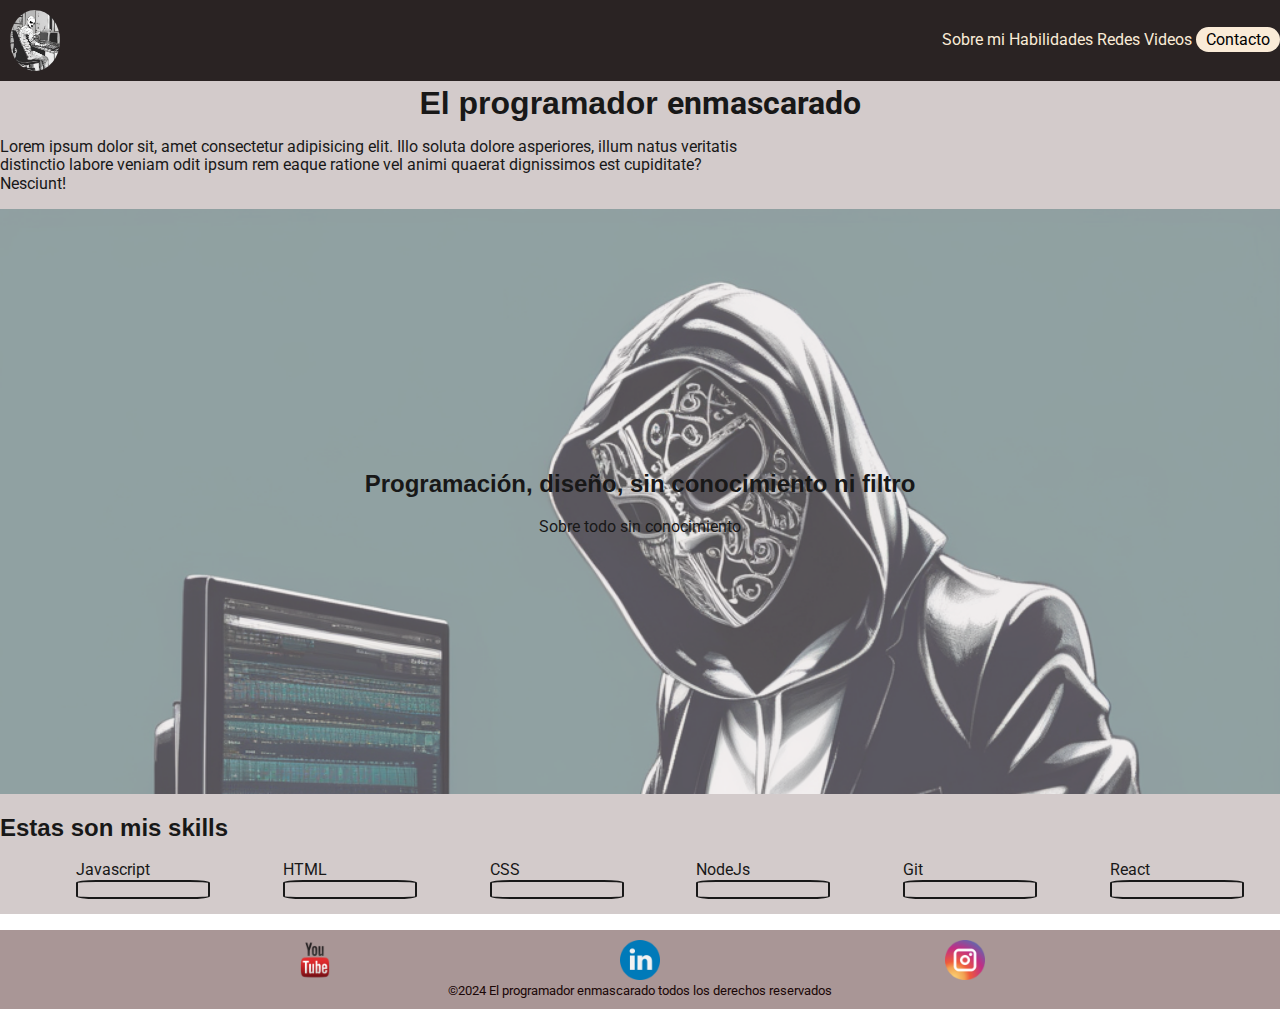
==== index.html @ 4ec85c8e "empezamos un poco con el responsive" ====
<!DOCTYPE html>
<html lang="en">
<head>
    <meta charset="UTF-8">
    <meta name="viewport" content="width=device-width, initial-scale=1.0">
     
     <meta charset="utf-8"> <!--codificacion-->

     <meta name="viewport" content="width=device.width"> <!--adaptabilidadd de la pagina-->
     <meta name="robots" content="index,follow"><!--para tema google-->
     <meta name="theme-color" content="#09f"> <!--color barra de algunos navegadores-->
     <link rel="icon" type="image/png" href="./images/programadormasked.png"> <!--icono de la pestaña-->
     <!--Importante para el seo-->
     <meta name="description" content="Portfolio Saul dandolo todo en los últimos años">
     <!--Importante para el seo las etiquetas de open graph-->
     <meta property="og:title" content="Portfolio de Saul">
     <meta property="og:description" content="Web de pruebas">
     <meta property="og:image" content="/images/programadormasked">
     <meta property="og:image:alt" content="Descripcion de la imagen">
     <!--traduccion de la pagina por ejemplo le dices a google que esa es la tradccion-->
     <link rel="alternate" href="https://blablabla/en" hreflang="en-GB">
     <link rel="canonical" href="https://sin3wspoejemplo"> <!--para no tratarlo como contenido duplicado-->
    <title>Practica de HTML/CSS para KeepCoding</title>
    <!--Fuentes-->
    <link rel="preconnect" href="https://fonts.googleapis.com">
    <link rel="preconnect" href="https://fonts.gstatic.com" crossorigin>
    <link href="https://fonts.googleapis.com/css2?family=Roboto&display=swap" rel="stylesheet">
    <link rel="stylesheet" href="./style/normalize.css">
    <link rel="stylesheet" href="./style/common.css">
    <link rel="stylesheet" href="./style/footer.css">
    <link rel="stylesheet" href="./style/navbar.css">
    <link rel="stylesheet" href="./style/main.css">
    <link rel="stylesheet" href="./style/listSkills.css">
    <link rel="stylesheet" href="./style/banner.css">
    <link rel="stylesheet" href="./style/videos.css">
    <link rel="stylesheet" href="./style/form.css">



</head>
<body>  
   
    <header class= "header">
        <img src="images/programadormasked.png" alt="">
       
        <nav class= "navbar">
                <a class="navbar-link" href="#sobremi">Sobre mi </a> 
                <a class="navbar-link" href="#skills">Habilidades </a>
                <a class="navbar-link" href="#redes">Redes </a>
                <a href="video_page.html">Videos </a>
                <label id="show-label" for="show-form">Contacto</label>
                <input type="checkbox" id="show-form">
    <div id="form-container">
            <form>
            <label for="nombre">Nombre:</label>
            <input type="text" 
                id="nombre" 
                name="nombre" 
                required>
            <label for="apellidos">Apellidos:</label>
            <input type="text" 
                id="apellidos" 
                name="apellidos" 
                required>
                <label class="form__label" for="phone">Introduce el teléfono:</label>
                <input
                  class="form__input"
                  type="tel"
                  id="phone"
                  name="phone"
                  required
                  placeholder="111-123-4567"
                  pattern="[0-9]{3}-[0-9]{3}-[0-9]{4}"
                  value="123-123-1234"
                  title="Format 111-123-4567">
            <label for="email">Email:</label>
            <input type="email" 
                id="email" 
                name="email" 
                required>
                <fieldset class="form__radio">
                    <legend>¿Como nos conociste?</legend>
                    <div class="form__element__radio__list">
                      <label for="universidad">Universidad</label>
                      <input type="radio" id="universidad" name="favCategory" value="universidad" checked>
                      <label for="Kc">Keepcoding kick-off</label>
                      <input type="radio" id="Kc" name="favCategory" value="Kc">
                      <label for="colegio">Colegio</label>
                      <input type="radio" id="colegio" name="favCategory" value="colegio">
                      <label for="github">Github</label>
                      <input type="radio" id="github" name="favCategory" value="github">
                    </div>
                  </fieldset>
            
            
            <label for="form-newsletter">¿Quieres suscribirte a nuestra newsletter?</label>
            <input type="checkbox" 
            name="subscripcion" 
            id="form-subscripcion" />        
            
            
            <label for="bio">Sobre ti:</label>
            <textarea
              name="bio"
              id="form-bio"
              cols="30"
              rows="10"
              placeholder="Cuéntame algo, no se lo diré a nadie"
            ></textarea>
            <input type="submit" value="Enviar">

              </div>     
            
            </form>
      </div>
    </header> 
        
    <main>
        
    <div class="background">
        
        <h1 class="logo" id="sobremi">El programador <span class="masked">enmascarado</span></h1>
        <p>Lorem ipsum dolor sit, amet consectetur adipisicing elit. Illo soluta dolore asperiores, illum natus veritatis distinctio labore veniam odit ipsum rem eaque ratione vel animi quaerat dignissimos est cupiditate? Nesciunt!</p>
        <div class="banner">
            <div class="banner__image"></div>
            <div class="banner__text">
                <h2>Programación, diseño, sin conocimiento ni filtro</h2>
                <p>Sobre todo sin conocimiento</p>
            </div>
            
        </div>
        
        <h2 id="skills">Estas son mis skills</h2>
        <ul class="list-skills">
            <li>Javascript
                <div class="container-progress-bar">
                    <div class="progress-bar1"></div>
                </div>
            </li>
            <li>HTML
                <div class="container-progress-bar">
                    <div class="progress-bar2"></div>
                </div>
            </li>
            
            <li>CSS
                <div class="container-progress-bar">
                    <div class="progress-bar3"></div>
                </div>
            </li>
            <li>NodeJs
                <div class="container-progress-bar">
                    <div class="progress-bar4"></div>
                </div>
            </li>
            <li>Git
                <div class="container-progress-bar">
                    <div class="progress-bar5"></div>
                </div>
            </li>
            <li>React
                <div class="container-progress-bar">
                    <div class="progress-bar6"></div>
                </div>
            </li>
        </ul>
        
        
    </div>
    <footer class="footer">
        <div class="footer__content" id="redes">
            <a href="https://www.youtube.com/" target="_blank" ><img src="./images/youtube_icon.png" alt=""></a>
            <a href="https://www.linkedin.com/feed/" target="_blank" ><img src="./images/linkedin_icon.png" alt=""></a>
            <a href="https://www.instagram.com/" target="_blank" ><img src="./images/instagram_icon.png" alt=""></a>
        </div>
        <div class="footer_text">©2024 El programador enmascarado todos los derechos reservados</div>
    </footer> 
    </main>
       
    
    
    
</body>
</html>
---- style/common.css ----
*{
    font-family: 'Roboto',Arial, Helvetica, sans-serif;
}

h1, h2, h3, h4, h5, h6{
    font-family: 'Franklin Gothic Medium', 'Arial Narrow', Arial, sans-serif;
    font-weight: 700;
}
:root{
    --bg-color:rgb(207, 198, 198);
}
---- style/footer.css ----
.footer{    
   position: relative;
   display: block;
   background-color: rgb(169, 150, 150);
   padding: 10px;
   bottom:0px;
}
.footer__content{
    display:flex;
    flex-direction: row;
    align-items: center;
    justify-content: space-evenly;
}

.footer__content img{
    max-width: 40px;
    max-height: 40px;
    position: relative;
}

.footer__content img:hover{
    transform: scale(1.25);
}

.footer_text{       
    text-align: center;
    color:rgb(26, 6, 6);
    font-size: 80%;
}
---- style/navbar.css ----
header{
    display:flex;
    justify-content: flex-end;
    align-items: center;
    column-gap: 15px;
    background-color: rgb(42, 35, 35);
    padding: 0px;
    margin: 0px;
    position: fixed;
    width: 100%;
    z-index:100;
    
}

.header img{
    max-width: 50px;
    max-width: 50px;
    border-radius: 100%;
    padding:10px;
    margin-right: auto;
}

.header img:hover{
    opacity: 0.8;
}

.header a{
    color:antiquewhite;
    text-decoration: none;
}

.header a:hover{
    color:yellow;
    transform: scale(1.1);
    font-size: 1.1rem;
}
.navbar-link{
    display: none;
}

@media(width>768px){
    .navbar-link{
        display: inline;
    }
}
---- style/main.css ----
.background{  
    background-color: var(--bg-color);
    margin:0px;
    padding: 0px;
    opacity: 0.9;
}
body{
    margin:0;
    padding:0;
    position: static;
}
h1{
    margin-top: 0;
    margin-bottom: 0;
    padding-top:  5px;
    text-align: center;
}
main{    
    display: inline-block;
    top: 80px;
    position: relative;
    width: 100%;
}

p{
    max-width: 768px;
}
---- style/listSkills.css ----
.list-skills{
    list-style: none;
    display:flex;
    flex-direction: row;
    flex-wrap: wrap;
    justify-content: space-around;
    padding-bottom: 15px;
    position: relative;    
    
}
.container-progress-bar{
    display:block;
    padding-right: 10px;
    border:solid 2px black;
    width: 120px;
    height: 15px;
    z-index: 100;
    border-radius: 15%;
}
.progress-bar1{
    display: block;
    background-color: red;
    
    animation-name: animated-bar1;
    animation-duration: 4s;
    animation-delay: 1s;
    animation-fill-mode: forwards;
}

@keyframes animated-bar1{
    0%{
        width: 0px;
        height: 15px;
    }
    100%{
        width: 60px;
        height: 15px;
    }
}
.progress-bar2{
    display: block;
    background-color: red;
    animation-name: animated-bar2;
    animation-duration: 4s;
    animation-delay: 1s;
    animation-fill-mode: forwards;
}

@keyframes animated-bar2{
    0%{
        width: 0px;
        height: 15px;
    }
    100%{
        width: 50px;
        height: 15px;
    }
}
.progress-bar3{
    display: block;
    background-color: red;
    
    animation-name: animated-bar3;
    animation-duration: 4s;
    animation-delay: 1s;
    animation-fill-mode: forwards;
}

@keyframes animated-bar3{
    0%{
        width: 0px;
        height: 15px;
    }
    100%{
        width: 40px;
        height: 15px;
    }
}
.progress-bar4{
    display: block;
    background-color: red;
    
    animation-name: animated-bar4;
    animation-duration: 4s;
    animation-delay: 1s;
    animation-fill-mode: forwards;
}

@keyframes animated-bar4{
    0%{
        width: 0px;
        height: 15px;
    }
    100%{
        width: 10px;
        height: 15px;
    }
}
.progress-bar5{
    display: block;
    background-color: red;
    
    animation-name: animated-bar5;
    animation-duration: 4s;
    animation-delay: 1s;
    animation-fill-mode: forwards;
}

@keyframes animated-bar5{
    0%{
        width: 0px;
        height: 15px;
    }
    100%{
        width: 90px;
        height: 15px;
    }
}
.progress-bar6{
    display: block;
    background-color: red;
    
    animation-name: animated-bar6;
    animation-duration: 4s;
    animation-delay: 1s;
    animation-fill-mode: forwards;
}

@keyframes animated-bar6{
    0%{
        width: 0px;
        height: 15px;
    }
    100%{
        width: 10px;
        height: 15px;
    }
}
---- style/banner.css ----
.banner{
    height: 65vh;
    position: relative;
    display: flex;
    align-items: center;
    justify-content: center;
    
}

.banner__text{
    text-align: center;   
    z-index: 1;
    
}
.banner__image{
    background-image: url('../images/maskedban.png');
    position: absolute;
    background-repeat: no-repeat;
    background-size: cover;
    left: 0;
    right: 0;
    top:0;
    bottom: 0;
    opacity: 0.7;
    z-index: -1;
}
---- style/videos.css ----
.visual{
    width: 90%;
    height: 70%;
   border-bottom: 200px;
   align-items: center;
   margin:0 auto;
   
}
.video-grid{
    display:inline-grid;    
    grid-gap: 10px;
    opacity: 0;  
    animation: fadeIn 3s ease-in-out forwards; 
}
@keyframes fadeIn {
    from {
      opacity: 0;  
    }
    to {
      opacity: 1;  
    }
}   
 
.video-grid video, .video-grid iframe{
   width: 100%;
   height: 350px;
  
}
.video-grid video{
    cursor: pointer;
}
.visual h2{
    margin-top: 0px;
}

@media (width>425px){    
    .video-grid{
        display:grid;
        grid-template-columns: repeat(2,1fr);
        grid-auto-rows: minmax(100px, auto);
        grid-gap: 10px;
         opacity: 0;  
        animation: fadeIn 3s ease-in-out forwards;  
    }
}
---- style/form.css ----
#show-form {
   display:none
  }

#show-label {
    background:antiquewhite;
    border-radius: 50px;
    border: none;
    padding: 3px 10px;
    cursor: pointer;
    transition: all 0.3 ease 0s;
  }

 #show-label:hover{
    background-color: brown;
    color: yellow;
 } 
  #form-container {
    display: none;
    
}

  #show-form:checked + #form-container {
    display:block;    
    right: 0px;
    position: fixed;
    z-index: 1000;
    top:80px;
    border:solid 4px red;
    background-color: var(--bg-color);
  }
form{
    display:flex;
    justify-content: flex-end;
    flex-direction: column;
  }
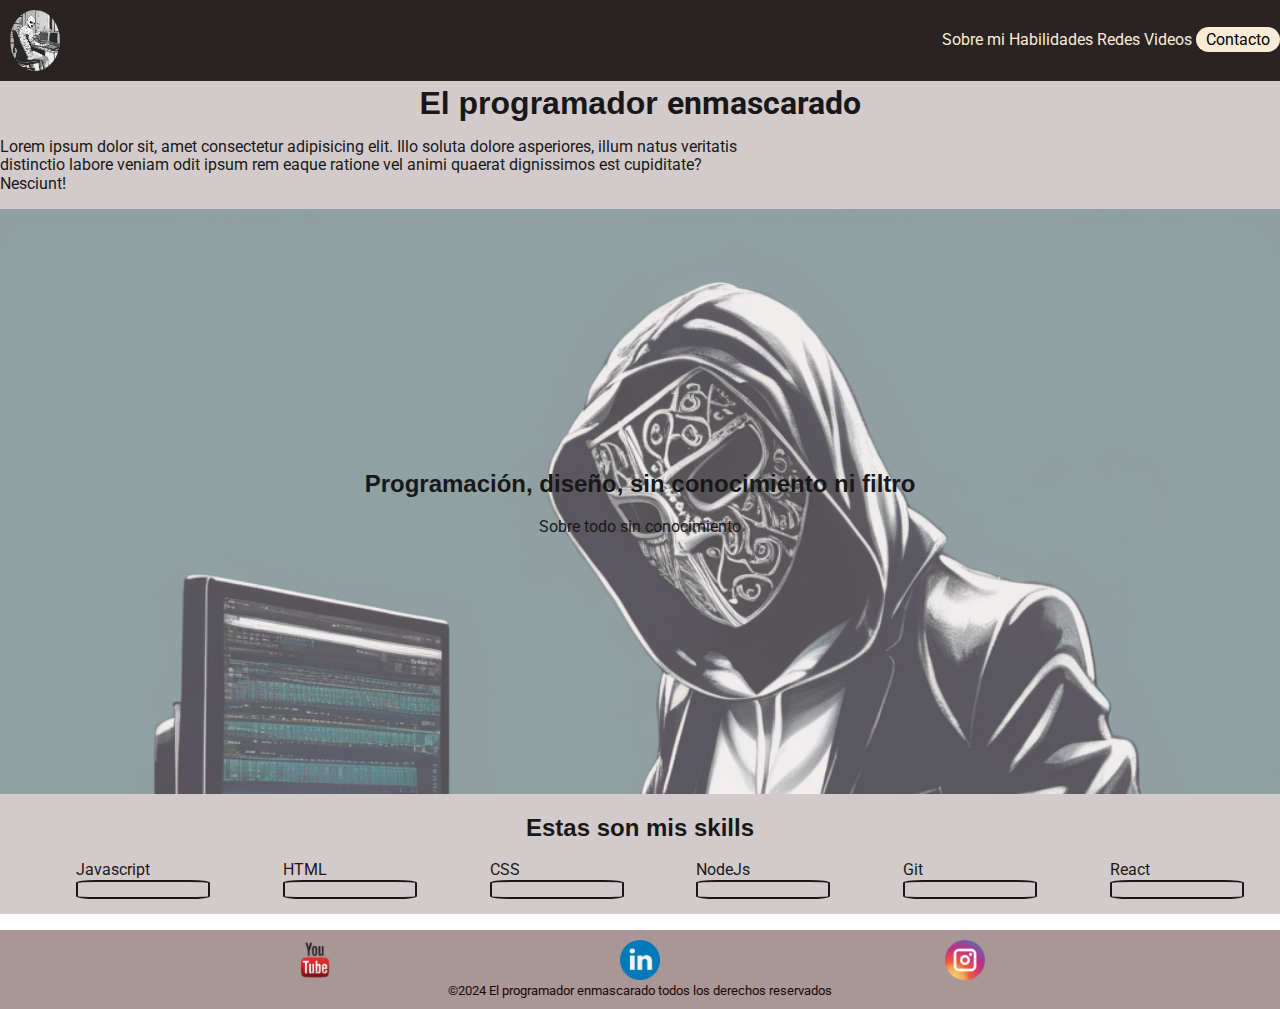
==== commit d9999a93: "tocamos algo de responsive, conseguimos hacer funcionar el grid, empezamos con formularios" ====
--- a/index.html
+++ b/index.html
@@ -78,6 +78,12 @@
                 id="email" 
                 name="email" 
                 required>
+            <label for="githubtag">Tu tag de github</label>
+            <input
+                id="githubtag"
+                type="text"
+                name="githubtag"
+                required>
                 <fieldset class="form__radio">
                     <legend>¿Como nos conociste?</legend>
                     <div class="form__element__radio__list">
@@ -108,6 +114,7 @@
               placeholder="Cuéntame algo, no se lo diré a nadie"
             ></textarea>
             <input type="submit" value="Enviar">
+            <button type="reset">Vaciar formulario</button>
 
               </div>     
             
--- a/style/navbar.css
+++ b/style/navbar.css
@@ -20,20 +20,14 @@
     margin-right: auto;
 }
 
-.header img:hover{
-    opacity: 0.8;
-}
+
 
 .header a{
     color:antiquewhite;
     text-decoration: none;
 }
 
-.header a:hover{
-    color:yellow;
-    transform: scale(1.1);
-    font-size: 1.1rem;
-}
+
 .navbar-link{
     display: none;
 }
@@ -43,3 +37,13 @@
         display: inline;
     }
 }
+@media(hover:hover){
+    .header img:hover{
+         opacity: 0.8;
+    }
+    .header a:hover{
+        color:yellow;
+        transform: scale(1.1);
+        font-size: 1.1rem;
+    }
+}
--- a/style/main.css
+++ b/style/main.css
@@ -3,6 +3,7 @@
     margin:0px;
     padding: 0px;
     opacity: 0.9;
+    width: 100%;
 }
 body{
     margin:0;
@@ -24,4 +25,15 @@
 
 p{
     max-width: 768px;
+}
+
+@media(width<768px){
+    h1{
+        font-size: 2.5em;
+        color:red;
+    }
+    h2{
+        font-size: 1.5em;
+        color:red;
+    }
 }--- a/style/listSkills.css
+++ b/style/listSkills.css
@@ -1,3 +1,6 @@
+#skills{
+    text-align: center;
+}
 .list-skills{
     list-style: none;
     display:flex;
@@ -135,4 +138,5 @@
         width: 10px;
         height: 15px;
     }
-}+}
+
--- a/style/videos.css
+++ b/style/videos.css
@@ -2,16 +2,117 @@
     width: 90%;
     height: 70%;
    border-bottom: 200px;
-   align-items: center;
+   align-content: center;
    margin:0 auto;
+   display: inline-block;
+   text-align: center;;
    
 }
+
 .video-grid{
-    display:inline-grid;    
+    
+    display:grid;
+    grid-template-columns:1fr ;
+    grid-auto-rows: 1fr;
+    place-content: center;    
     grid-gap: 10px;
     opacity: 0;  
-    animation: fadeIn 3s ease-in-out forwards; 
+    animation: fadeIn 3s ease-in-out forwards;  
 }
+
+.video-grid video, .video-grid iframe{
+   width: 90%;
+   height: 90%;
+   object-fit: cover;
+   border-radius: 8px;
+   
+  
+}
+.video-grid video{
+    cursor: pointer;
+}
+.visual h2{
+    display: inline;
+    margin-top: 0px;
+}
+.proyects-grid img{
+    filter:grayscale(60%);
+    
+    transition: all 0.3s ease-in-out;
+}
+.proyects-grid img:hover{
+    filter:none;
+}
+.proyects-grid{    
+    display: grid;
+    grid-template-columns:1fr;
+    grid-auto-rows: 1fr;
+    justify-content: center;
+    gap:10px;
+}
+
+
+.proyects-grid img{
+    width: 100%;
+    height: 100%;
+    border-radius: 8px;
+    object-fit: fill;
+    
+}
+
+
+
+@media (width>768px){    
+    .video-grid{
+       
+        display:grid;
+        grid-template-columns: 1fr 1fr;
+        grid-template-rows: 1fr 1fr;
+        place-content: center;    
+        grid-gap: 10px;
+        opacity: 0;  
+        animation: fadeIn 3s ease-in-out forwards;  
+    }
+    .proyects-grid{
+        
+        display: grid;
+        grid-template-columns:1fr 1fr;
+        grid-auto-rows: 1fr;
+        justify-content: center;
+        gap:10px;
+    }
+    .proyects-grid .item1{
+        grid-row-start: 1;
+        grid-row-end:3;
+    }
+
+}
+@media (width>1024px){
+    
+    .video-grid{
+       
+        display:grid;
+        grid-template-columns: repeat(3 1fr);
+        grid-template-rows: 1fr 1fr 1fr;
+        place-content: center;    
+        grid-gap: 10px;
+        opacity: 0;  
+        animation: fadeIn 3s ease-in-out forwards;  
+    }
+    .proyects-grid{
+        
+        display: grid;
+        grid-template-columns:1fr 1fr 1fr;
+        grid-auto-rows: 1fr;
+        justify-content: center;
+        gap:10px;
+    }
+    .proyects-grid .item1{
+        grid-row-start: 1;
+        grid-row-end:3;
+    }
+
+}   
 @keyframes fadeIn {
     from {
       opacity: 0;  
@@ -19,28 +120,4 @@
     to {
       opacity: 1;  
     }
-}   
- 
-.video-grid video, .video-grid iframe{
-   width: 100%;
-   height: 350px;
-  
-}
-.video-grid video{
-    cursor: pointer;
-}
-.visual h2{
-    margin-top: 0px;
-}
-
-@media (width>425px){    
-    .video-grid{
-        display:grid;
-        grid-template-columns: repeat(2,1fr);
-        grid-auto-rows: minmax(100px, auto);
-        grid-gap: 10px;
-         opacity: 0;  
-        animation: fadeIn 3s ease-in-out forwards;  
-    }
-}
-
+} --- a/style/form.css
+++ b/style/form.css
@@ -11,10 +11,7 @@
     transition: all 0.3 ease 0s;
   }
 
- #show-label:hover{
-    background-color: brown;
-    color: yellow;
- } 
+ 
   #form-container {
     display: none;
     
@@ -33,4 +30,11 @@
     display:flex;
     justify-content: flex-end;
     flex-direction: column;
-  }+  }
+
+@media(hover:hover){
+  #show-label:hover{
+      background-color: brown;
+      color: yellow;
+  } 
+}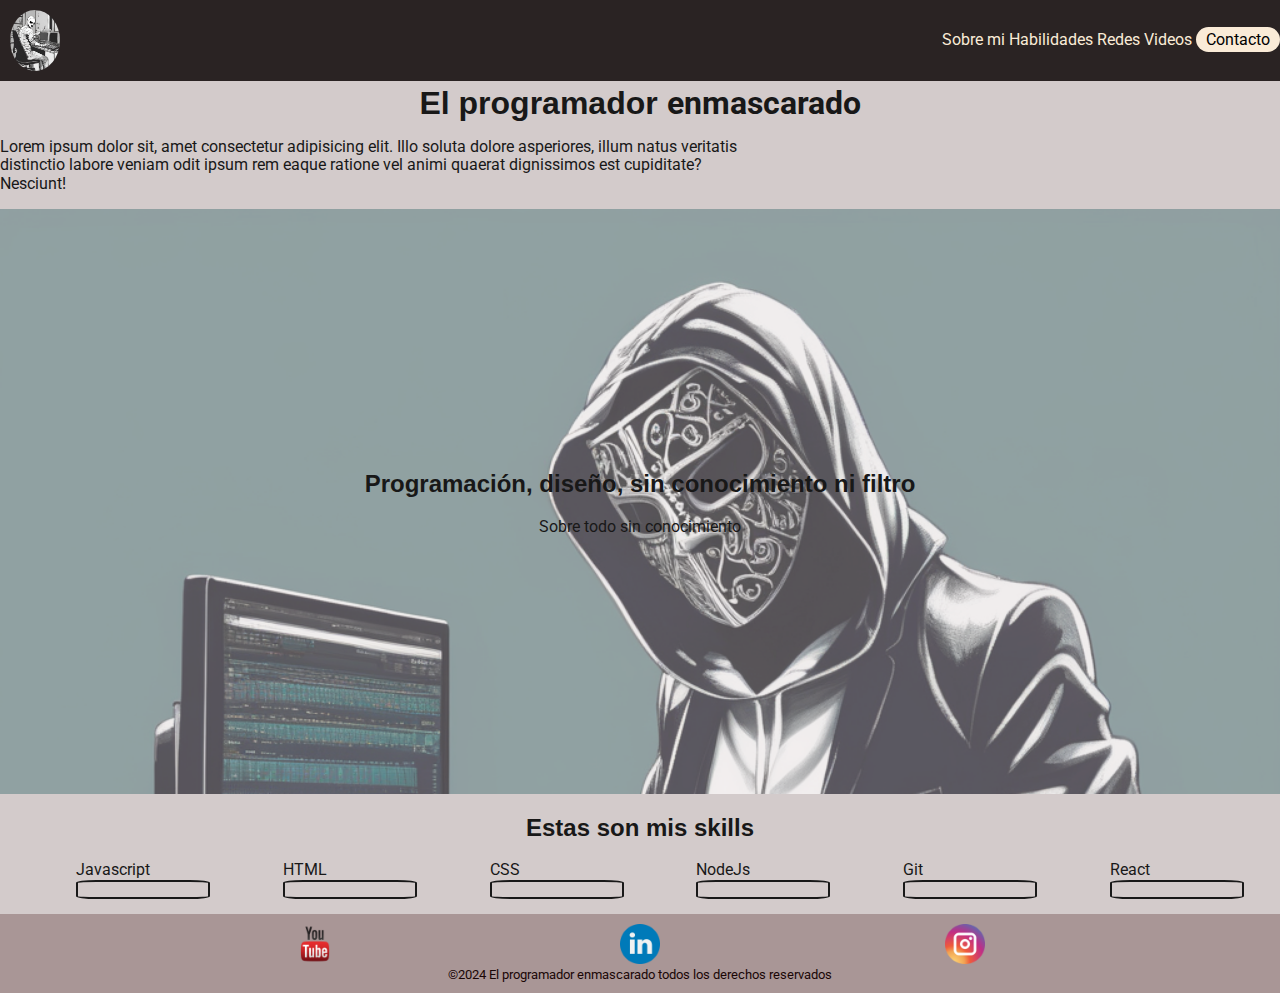
==== commit c56edd27: "creo que formulario completo, creada un esquema de pagina 404, falta por revisar los estilos y el re" ====
--- a/index.html
+++ b/index.html
@@ -5,7 +5,6 @@
     <meta name="viewport" content="width=device-width, initial-scale=1.0">
      
      <meta charset="utf-8"> <!--codificacion-->
-
      <meta name="viewport" content="width=device.width"> <!--adaptabilidadd de la pagina-->
      <meta name="robots" content="index,follow"><!--para tema google-->
      <meta name="theme-color" content="#09f"> <!--color barra de algunos navegadores-->
@@ -51,50 +50,56 @@
                 <label id="show-label" for="show-form">Contacto</label>
                 <input type="checkbox" id="show-form">
     <div id="form-container">
-            <form>
+            <form method="post">
             <label for="nombre">Nombre:</label>
             <input type="text" 
                 id="nombre" 
-                name="nombre" 
+                name="nombre"
+                placeholder="Introduce tu nombre"
+                pattern="[a-zA-ZàáâäãåąčćęèéêëėįìíîïłńòóôöõøùúûüųūÿýżźñçčšžÀÁÂÄÃÅĄĆČĖĘÈÉÊËÌÍÎÏĮŁŃÒÓÔÖÕØÙÚÛÜŲŪŸÝŻŹÑßÇŒÆČŠŽ∂ð ,.'-]{2,48}" 
                 required>
             <label for="apellidos">Apellidos:</label>
             <input type="text" 
                 id="apellidos" 
-                name="apellidos" 
+                name="apellidos"
+                placeholder="Introduce tus apellidos"
+                pattern="[a-zA-ZàáâäãåąčćęèéêëėįìíîïłńòóôöõøùúûüųūÿýżźñçčšžÀÁÂÄÃÅĄĆČĖĘÈÉÊËÌÍÎÏĮŁŃÒÓÔÖÕØÙÚÛÜŲŪŸÝŻŹÑßÇŒÆČŠŽ∂ð ,.'-]{2,64}" 
                 required>
-                <label class="form__label" for="phone">Introduce el teléfono:</label>
+                <label class="form__label" for="telefono">Introduce el teléfono:</label>
                 <input
                   class="form__input"
                   type="tel"
-                  id="phone"
-                  name="phone"
+                  id="telefono"
+                  name="telefono"
                   required
-                  placeholder="111-123-4567"
-                  pattern="[0-9]{3}-[0-9]{3}-[0-9]{4}"
-                  value="123-123-1234"
-                  title="Format 111-123-4567">
+                  placeholder="666060606"
+                  pattern="[0-9]{9}"
+                  title="Format 123456789">
             <label for="email">Email:</label>
             <input type="email" 
                 id="email" 
-                name="email" 
+                name="email"
+                placeholder="programador@programador.com" 
                 required>
             <label for="githubtag">Tu tag de github</label>
             <input
                 id="githubtag"
                 type="text"
                 name="githubtag"
+                pattern="^@[^\s]+"
+                title="Necesita una @ y cosas"
                 required>
                 <fieldset class="form__radio">
                     <legend>¿Como nos conociste?</legend>
                     <div class="form__element__radio__list">
                       <label for="universidad">Universidad</label>
-                      <input type="radio" id="universidad" name="favCategory" value="universidad" checked>
+                      <input type="radio" id="universidad" name="categoriaFavo" value="universidad" checked>
                       <label for="Kc">Keepcoding kick-off</label>
-                      <input type="radio" id="Kc" name="favCategory" value="Kc">
+                      <input type="radio" id="Kc" name="categoriaFavo" value="Kc">
                       <label for="colegio">Colegio</label>
-                      <input type="radio" id="colegio" name="favCategory" value="colegio">
+                      <input type="radio" id="colegio" name="categoriaFavo" value="colegio">
                       <label for="github">Github</label>
-                      <input type="radio" id="github" name="favCategory" value="github">
+                      <input type="radio" id="github" name="categoriaFavo" value="github">
                     </div>
                   </fieldset>
             
@@ -114,7 +119,7 @@
               placeholder="Cuéntame algo, no se lo diré a nadie"
             ></textarea>
             <input type="submit" value="Enviar">
-            <button type="reset">Vaciar formulario</button>
+            <input type="reset" value="Borrar cambios">
 
               </div>     
             
--- a/style/listSkills.css
+++ b/style/listSkills.css
@@ -8,7 +8,8 @@
     flex-wrap: wrap;
     justify-content: space-around;
     padding-bottom: 15px;
-    position: relative;    
+    position: relative;
+    margin-bottom: 0px;    
     
 }
 .container-progress-bar{
--- a/style/form.css
+++ b/style/form.css
@@ -23,7 +23,6 @@
     position: fixed;
     z-index: 1000;
     top:80px;
-    border:solid 4px red;
     background-color: var(--bg-color);
   }
 form{
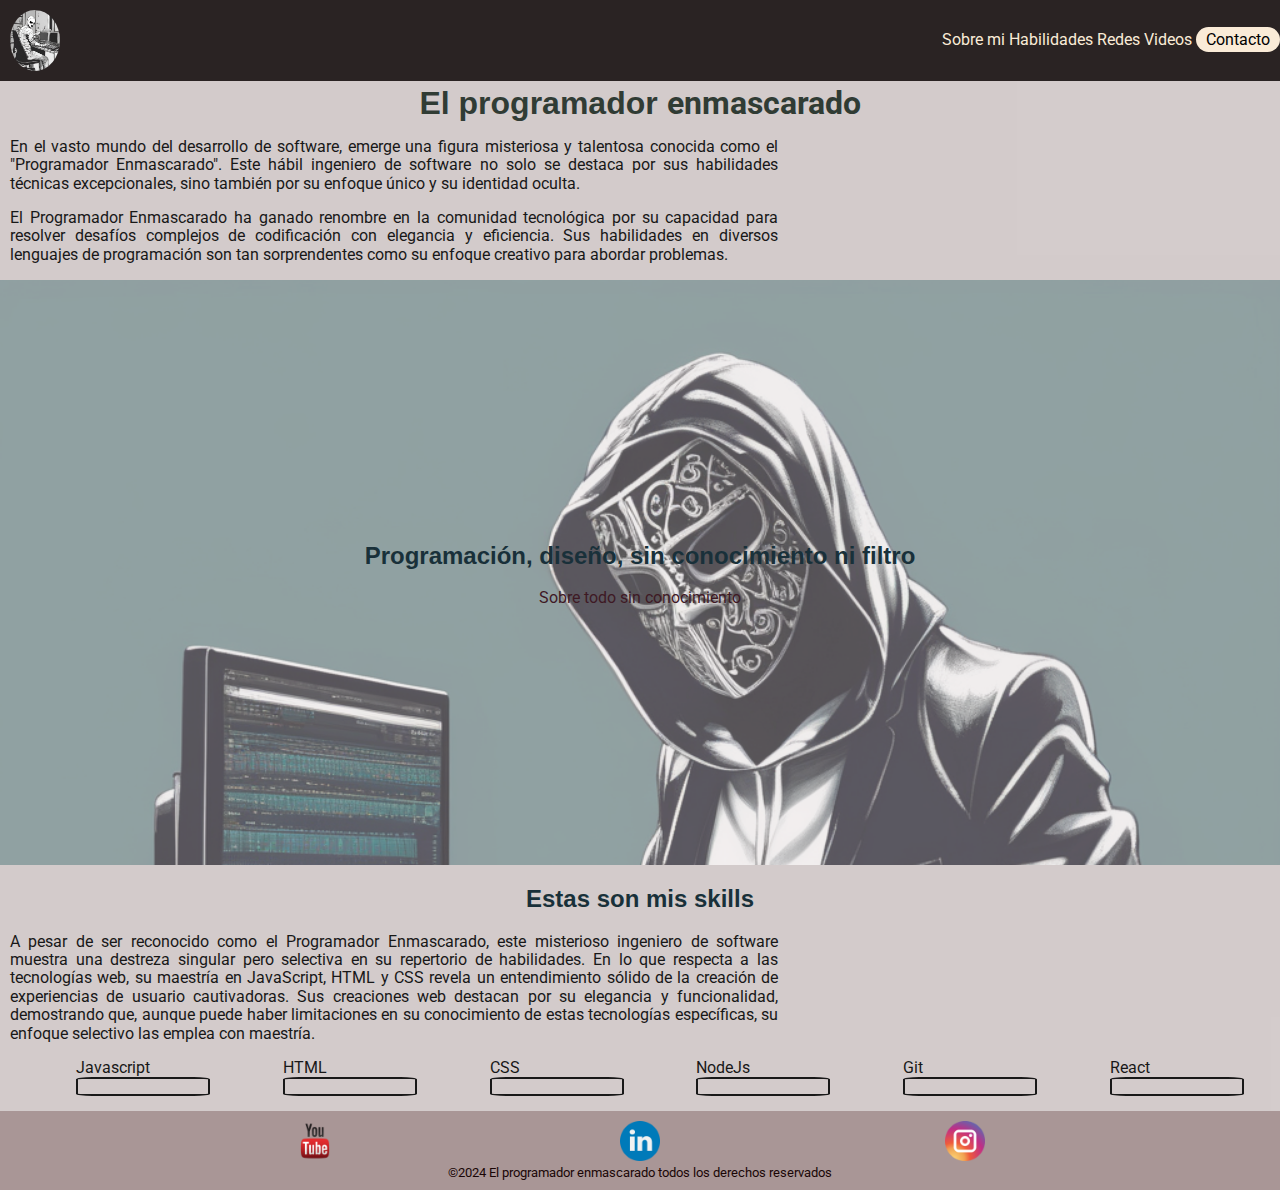
==== commit 3bd9e3a1: "validaciones form falta un poco de estilo, quedaria de estilar y ver el responsive" ====
--- a/index.html
+++ b/index.html
@@ -88,6 +88,7 @@
                 name="githubtag"
                 pattern="^@[^\s]+"
                 title="Necesita una @ y cosas"
+                placeholder="@github"
                 required>
                 <fieldset class="form__radio">
                     <legend>¿Como nos conociste?</legend>
@@ -103,11 +104,13 @@
                     </div>
                   </fieldset>
             
-            
-            <label for="form-newsletter">¿Quieres suscribirte a nuestra newsletter?</label>
-            <input type="checkbox" 
-            name="subscripcion" 
-            id="form-subscripcion" />        
+            <div class="checkbox">
+                <label for="form-newsletter">¿Quieres suscribirte a nuestra newsletter?</label>
+                <input type="checkbox" 
+                name="subscripcion" 
+                id="form-subscripcion" />        
+            </div>
+            
             
             
             <label for="bio">Sobre ti:</label>
@@ -132,7 +135,9 @@
     <div class="background">
         
         <h1 class="logo" id="sobremi">El programador <span class="masked">enmascarado</span></h1>
-        <p>Lorem ipsum dolor sit, amet consectetur adipisicing elit. Illo soluta dolore asperiores, illum natus veritatis distinctio labore veniam odit ipsum rem eaque ratione vel animi quaerat dignissimos est cupiditate? Nesciunt!</p>
+        <p>En el vasto mundo del desarrollo de software, emerge una figura misteriosa y talentosa conocida como el "Programador Enmascarado". Este hábil ingeniero de software no solo se destaca por sus habilidades técnicas excepcionales, sino también por su enfoque único y su identidad oculta.</p>
+
+        <p>El Programador Enmascarado ha ganado renombre en la comunidad tecnológica por su capacidad para resolver desafíos complejos de codificación con elegancia y eficiencia. Sus habilidades en diversos lenguajes de programación son tan sorprendentes como su enfoque creativo para abordar problemas.</p>
         <div class="banner">
             <div class="banner__image"></div>
             <div class="banner__text">
@@ -143,6 +148,9 @@
         </div>
         
         <h2 id="skills">Estas son mis skills</h2>
+        <p>
+            A pesar de ser reconocido como el Programador Enmascarado, este misterioso ingeniero de software muestra una destreza singular pero selectiva en su repertorio de habilidades. En lo que respecta a las tecnologías web, su maestría en JavaScript, HTML y CSS revela un entendimiento sólido de la creación de experiencias de usuario cautivadoras. Sus creaciones web destacan por su elegancia y funcionalidad, demostrando que, aunque puede haber limitaciones en su conocimiento de estas tecnologías específicas, su enfoque selectivo las emplea con maestría.
+        </p>
         <ul class="list-skills">
             <li>Javascript
                 <div class="container-progress-bar">
--- a/style/common.css
+++ b/style/common.css
@@ -8,4 +8,7 @@
 }
 :root{
     --bg-color:rgb(207, 198, 198);
-}+    --h1-color: #1A281F;
+    --h2-color:#011A25;
+    --h3-color: #a70427;
+}
--- a/style/main.css
+++ b/style/main.css
@@ -14,7 +14,12 @@
     margin-top: 0;
     margin-bottom: 0;
     padding-top:  5px;
-    text-align: center;
+    text-align: center; 
+    color: var(--h1-color);
+    
+}
+h2{
+    color:var(--h2-color);
 }
 main{    
     display: inline-block;
@@ -25,15 +30,22 @@
 
 p{
     max-width: 768px;
+    text-align: justify;
+    justify-content: center;
+    padding-left: 10px;
+    padding-right: 10px;
 }
-
+.banner__text p{
+    text-align: center;
+    color:#2a010c;
+}
 @media(width<768px){
     h1{
         font-size: 2.5em;
-        color:red;
+        
     }
     h2{
         font-size: 1.5em;
-        color:red;
+        
     }
 }--- a/style/listSkills.css
+++ b/style/listSkills.css
@@ -19,12 +19,11 @@
     width: 120px;
     height: 15px;
     z-index: 100;
-    border-radius: 15%;
+    border-radius: 12%;
 }
 .progress-bar1{
     display: block;
     background-color: red;
-    
     animation-name: animated-bar1;
     animation-duration: 4s;
     animation-delay: 1s;
--- a/style/form.css
+++ b/style/form.css
@@ -16,7 +16,13 @@
     display: none;
     
 }
-
+.checkbox{
+  display: flex;
+  align-items: center;
+}
+#form-subscripcion{
+  margin-left: 10px;
+}
   #show-form:checked + #form-container {
     display:block;    
     right: 0px;
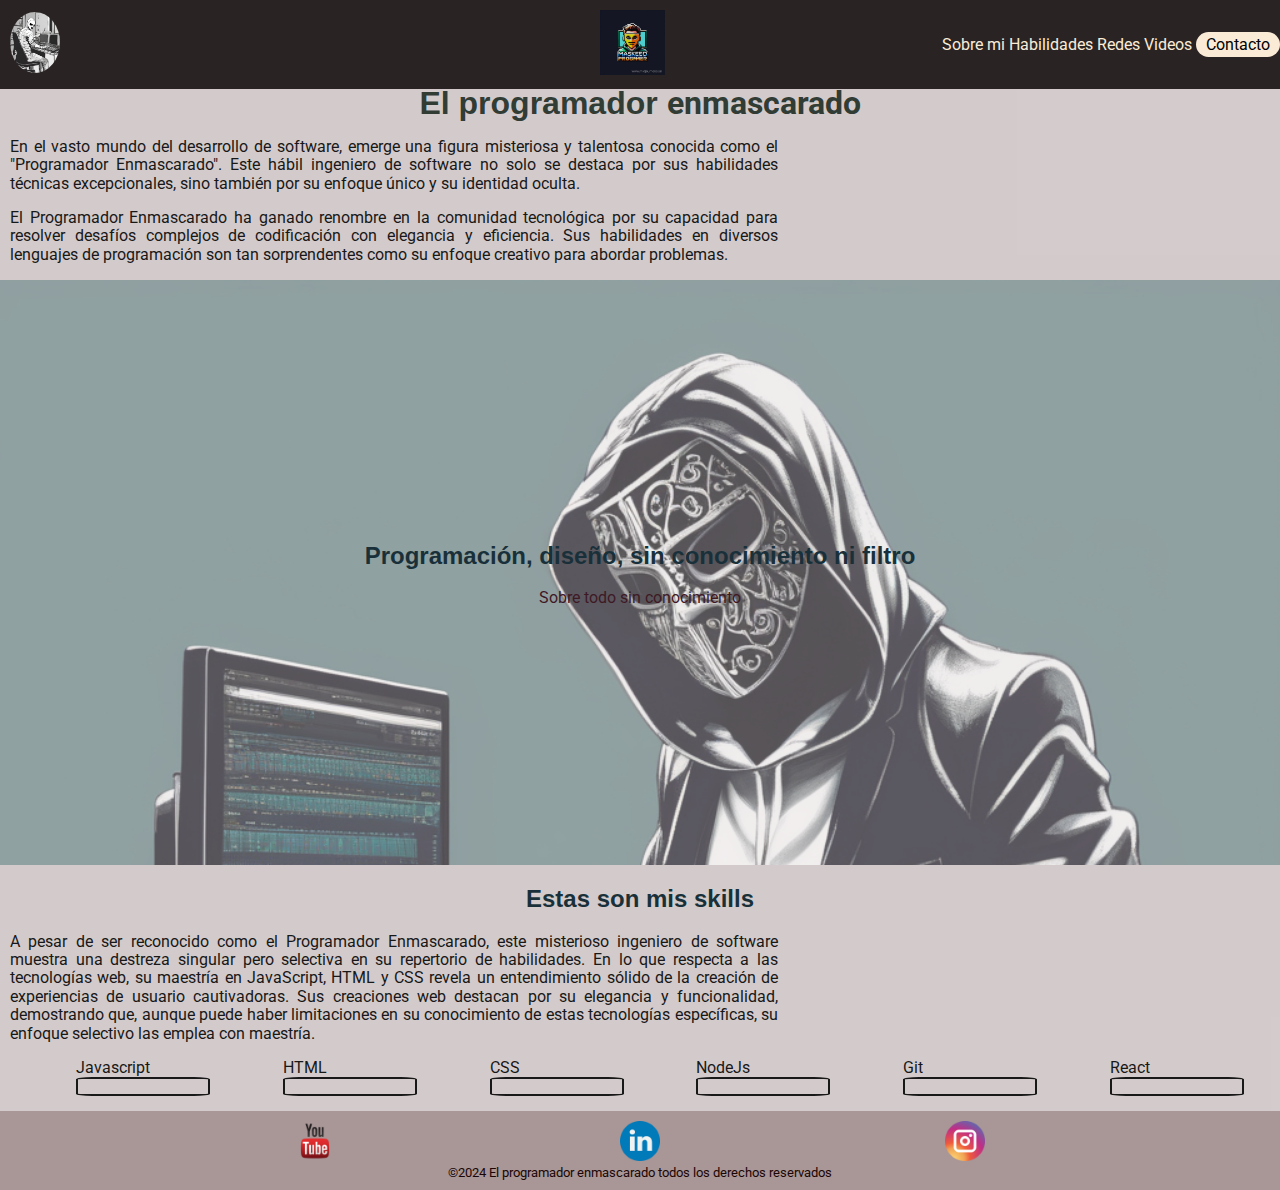
==== commit 75799041: "casi final" ====
--- a/index.html
+++ b/index.html
@@ -40,8 +40,8 @@
 <body>  
    
     <header class= "header">
-        <img src="images/programadormasked.png" alt="">
-       
+        <a class="logo-link-iz" href="#sobremi"><img class="logoiz" src="images/programadormasked.png" alt=""></a>
+        <a class="logo-link-cen" href="#sobremi"><img class="logocentral"src="images/logocentralmasked.png" alt=""></a>
         <nav class= "navbar">
                 <a class="navbar-link" href="#sobremi">Sobre mi </a> 
                 <a class="navbar-link" href="#skills">Habilidades </a>
--- a/style/navbar.css
+++ b/style/navbar.css
@@ -11,15 +11,26 @@
     z-index:100;
     
 }
-
-.header img{
-    max-width: 50px;
-    max-width: 50px;
+.logo-link-iz{
+    margin-right: auto;
+}
+.logo-link-cen{
+    margin-left: auto;
+    margin-right: auto;
+}
+.logoiz{
+    max-width: 50px;    
     border-radius: 100%;
     padding:10px;
-    margin-right: auto;
 }
+.logocentral{
+    max-width: 65px;
+    max-height: 65px;
+    opacity: 0.8;
+    padding:10px;
+    margin-left: auto;    
 
+}
 
 
 .header a{
@@ -39,7 +50,7 @@
 }
 @media(hover:hover){
     .header img:hover{
-         opacity: 0.8;
+         opacity: 0.7;
     }
     .header a:hover{
         color:yellow;
--- a/style/videos.css
+++ b/style/videos.css
@@ -1,16 +1,18 @@
 .visual{
     width: 90%;
-    height: 70%;
+    height: 100%;
    border-bottom: 200px;
    align-content: center;
-   margin:0 auto;
+   margin:10px;
    display: inline-block;
-   text-align: center;;
+   text-align: center;
+   padding: 10px;
    
 }
 
 .video-grid{
-    
+    width: 100%;
+    height: 100%;  
     display:grid;
     grid-template-columns:1fr ;
     grid-auto-rows: 1fr;
@@ -32,8 +34,10 @@
     cursor: pointer;
 }
 .visual h2{
-    display: inline;
-    margin-top: 0px;
+    display: inline-block;
+    margin-top: 1px;
+    padding-top: 5px;
+    margin-bottom:2px;
 }
 .proyects-grid img{
     filter:grayscale(60%);
@@ -49,11 +53,12 @@
     grid-auto-rows: 1fr;
     justify-content: center;
     gap:10px;
+    padding:10px;
 }
 
 
 .proyects-grid img{
-    width: 100%;
+    width: 95%;
     height: 100%;
     border-radius: 8px;
     object-fit: fill;
@@ -93,7 +98,7 @@
        
         display:grid;
         grid-template-columns: repeat(3 1fr);
-        grid-template-rows: 1fr 1fr 1fr;
+        grid-template-rows: 1fr 1fr;
         place-content: center;    
         grid-gap: 10px;
         opacity: 0;  
--- a/style/form.css
+++ b/style/form.css
@@ -30,6 +30,7 @@
     z-index: 1000;
     top:80px;
     background-color: var(--bg-color);
+    padding: 5px;
   }
 form{
     display:flex;
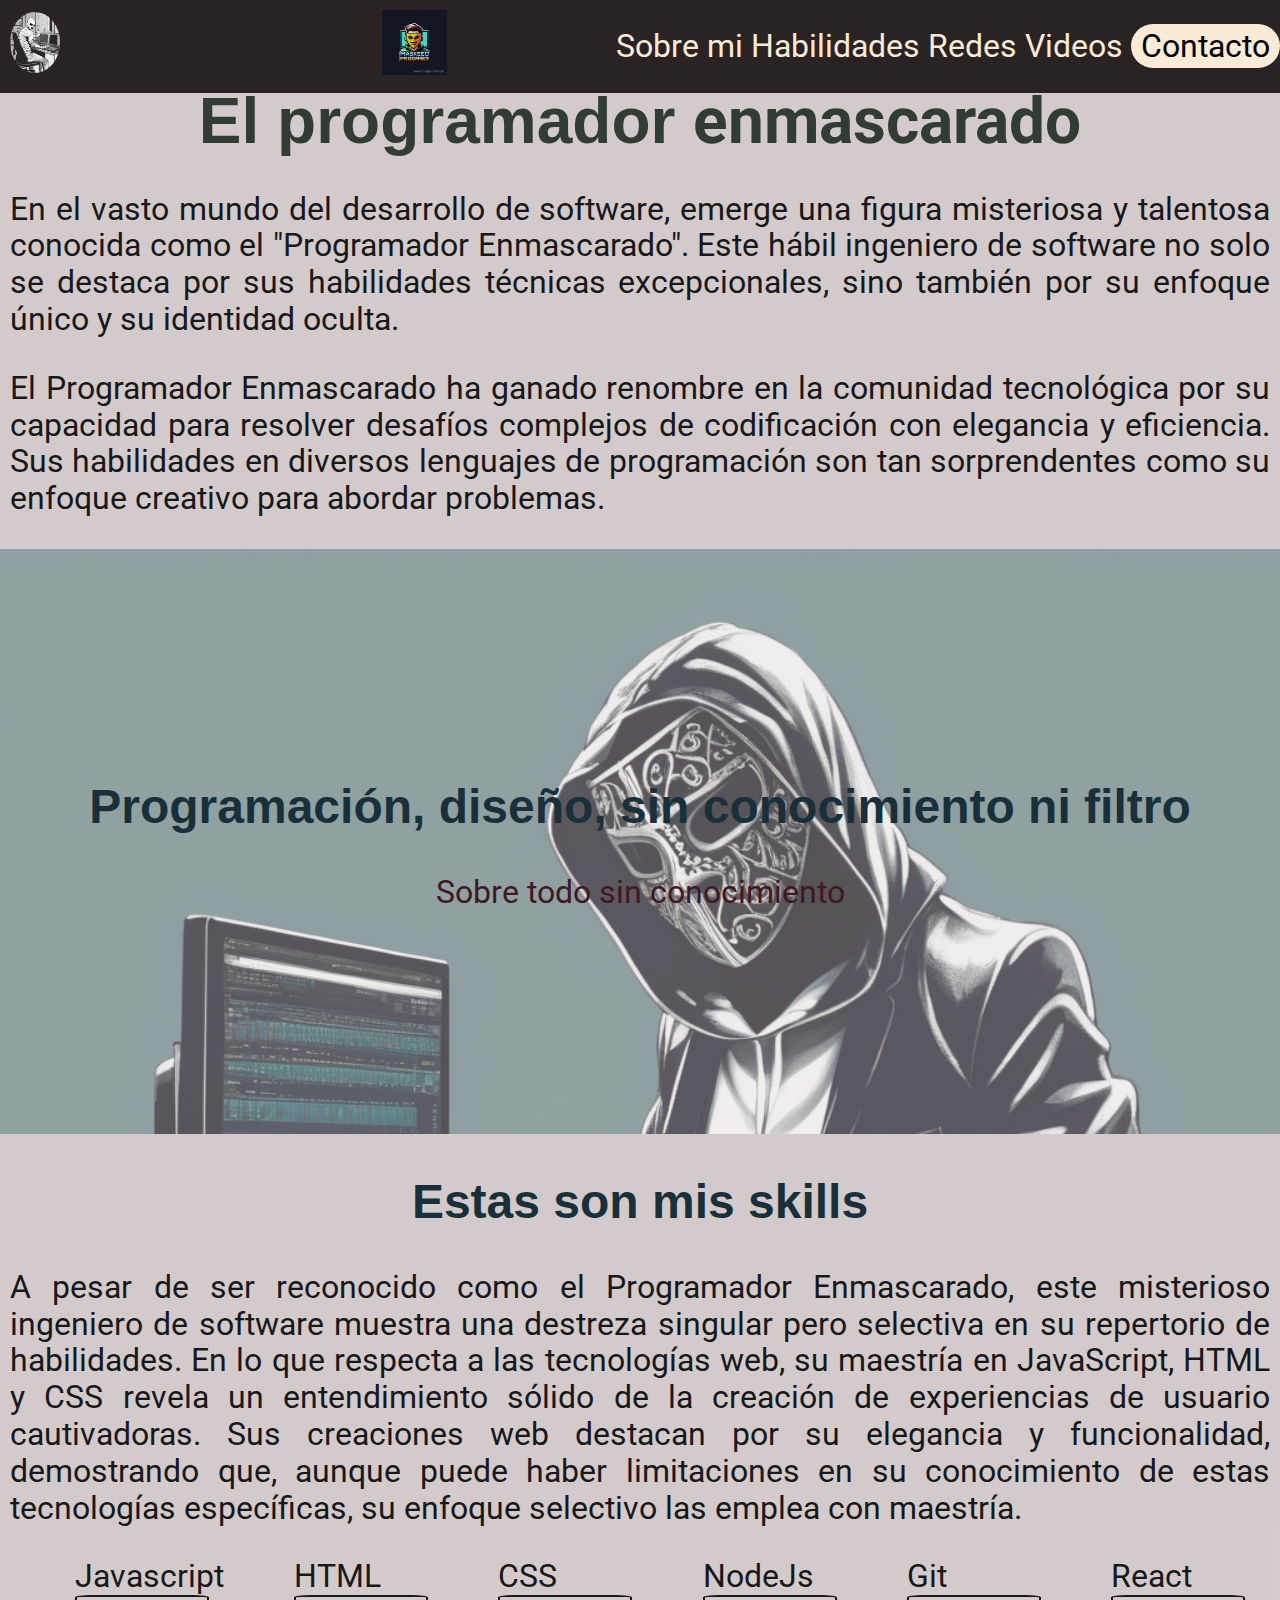
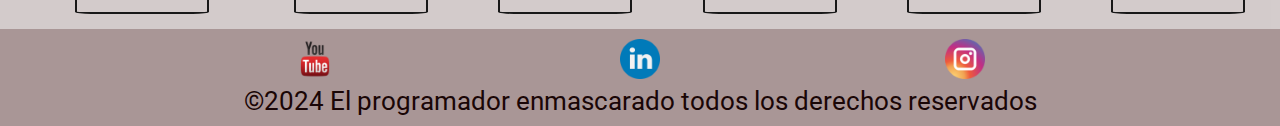
==== commit 20ad60f5: "vision definitiva a falta de revisar" ====
--- a/index.html
+++ b/index.html
@@ -3,9 +3,6 @@
 <head>
     <meta charset="UTF-8">
     <meta name="viewport" content="width=device-width, initial-scale=1.0">
-     
-     <meta charset="utf-8"> <!--codificacion-->
-     <meta name="viewport" content="width=device.width"> <!--adaptabilidadd de la pagina-->
      <meta name="robots" content="index,follow"><!--para tema google-->
      <meta name="theme-color" content="#09f"> <!--color barra de algunos navegadores-->
      <link rel="icon" type="image/png" href="./images/programadormasked.png"> <!--icono de la pestaña-->
@@ -16,9 +13,8 @@
      <meta property="og:description" content="Web de pruebas">
      <meta property="og:image" content="/images/programadormasked">
      <meta property="og:image:alt" content="Descripcion de la imagen">
-     <!--traduccion de la pagina por ejemplo le dices a google que esa es la tradccion-->
      <link rel="alternate" href="https://blablabla/en" hreflang="en-GB">
-     <link rel="canonical" href="https://sin3wspoejemplo"> <!--para no tratarlo como contenido duplicado-->
+     <link rel="canonical" href="https://sin3wspoejemplo"> 
     <title>Practica de HTML/CSS para KeepCoding</title>
     <!--Fuentes-->
     <link rel="preconnect" href="https://fonts.googleapis.com">
--- a/style/common.css
+++ b/style/common.css
@@ -12,3 +12,6 @@
     --h2-color:#011A25;
     --h3-color: #a70427;
 }
+
+
+
--- a/style/navbar.css
+++ b/style/navbar.css
@@ -54,7 +54,7 @@
     }
     .header a:hover{
         color:yellow;
-        transform: scale(1.1);
-        font-size: 1.1rem;
+        transform: scale(1.2);
+        font-size: 1.2em;
     }
 }
--- a/style/main.css
+++ b/style/main.css
@@ -9,6 +9,7 @@
     margin:0;
     padding:0;
     position: static;
+    font-size: 3.5vw;
 }
 h1{
     margin-top: 0;
@@ -29,7 +30,7 @@
 }
 
 p{
-    max-width: 768px;
+    max-width: 100%;
     text-align: justify;
     justify-content: center;
     padding-left: 10px;
@@ -39,13 +40,9 @@
     text-align: center;
     color:#2a010c;
 }
-@media(width<768px){
-    h1{
-        font-size: 2.5em;
-        
-    }
-    h2{
-        font-size: 1.5em;
-        
+
+@media (width>768px){
+    body{
+        font-size: 2.5vw;
     }
 }--- a/style/form.css
+++ b/style/form.css
@@ -42,5 +42,7 @@
   #show-label:hover{
       background-color: brown;
       color: yellow;
+      transform: scale(1.3);
+      font-size: 1.2em;
   } 
 }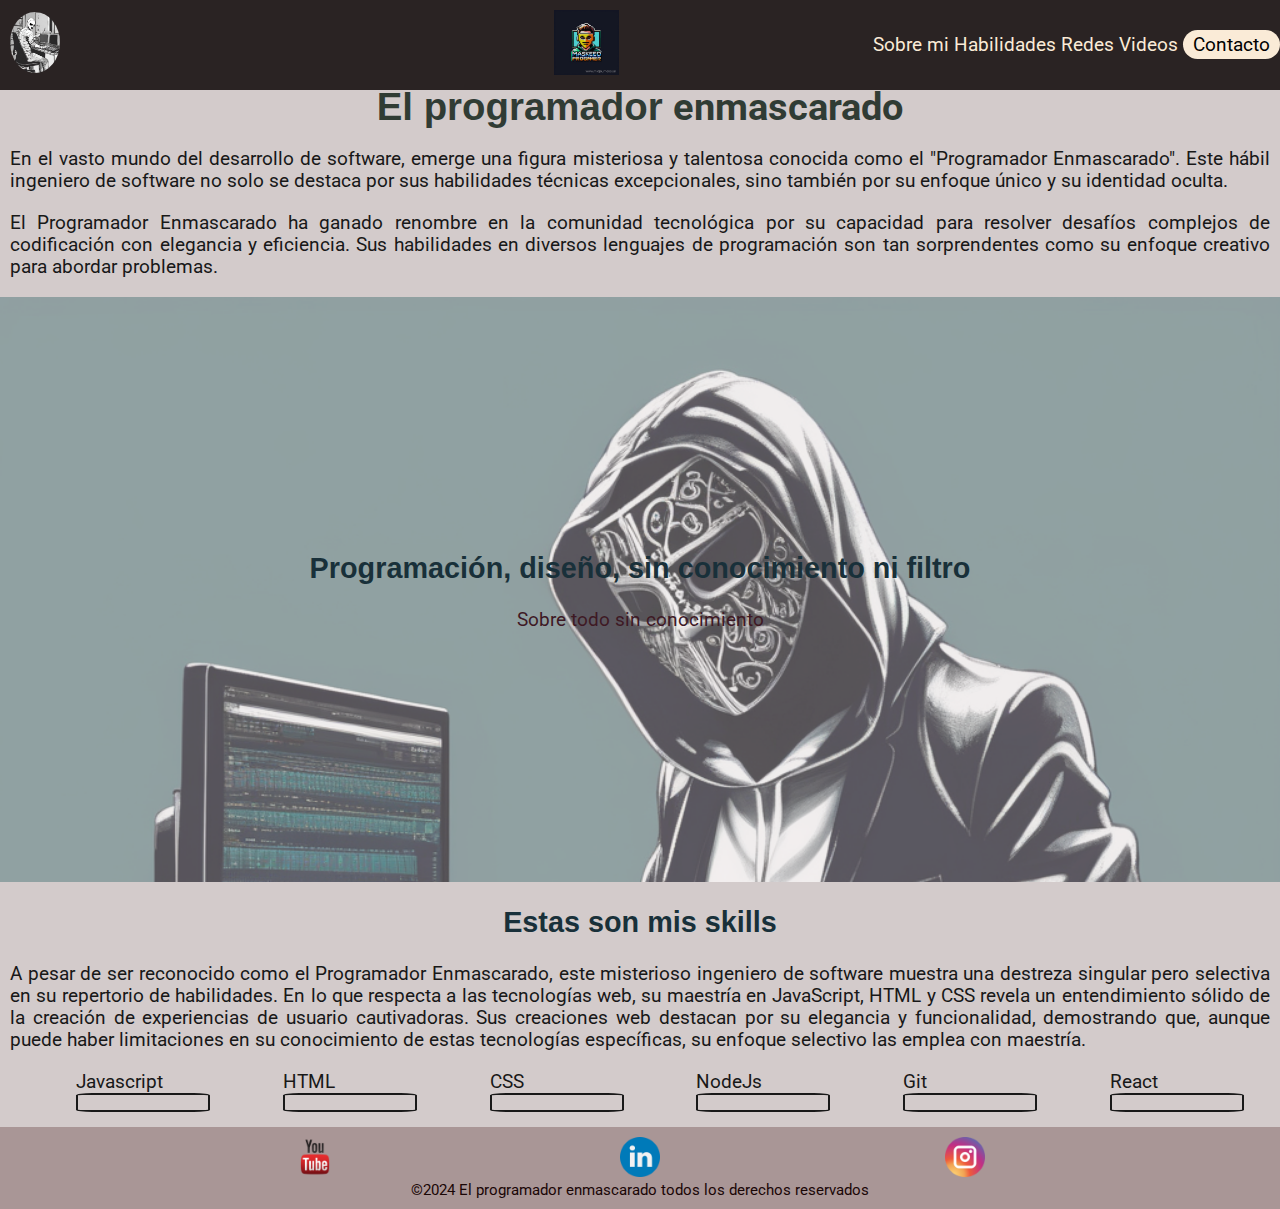
==== commit 300504c7: "retoques responsive" ====
--- a/index.html
+++ b/index.html
@@ -71,10 +71,10 @@
                   placeholder="666060606"
                   pattern="[0-9]{9}"
                   title="Format 123456789">
-            <label for="email">Email:</label>
+            <label for="e-mail">Email:</label>
             <input type="email" 
-                id="email" 
-                name="email"
+                id="e-mail" 
+                name="e-mail"
                 placeholder="programador@programador.com" 
                 required>
             <label for="githubtag">Tu tag de github</label>
@@ -86,9 +86,9 @@
                 title="Necesita una @ y cosas"
                 placeholder="@github"
                 required>
-                <fieldset class="form__radio">
+                <fieldset class="form-radio">
                     <legend>¿Como nos conociste?</legend>
-                    <div class="form__element__radio__list">
+                    <div class="form-element-radio-list">
                       <label for="universidad">Universidad</label>
                       <input type="radio" id="universidad" name="categoriaFavo" value="universidad" checked>
                       <label for="Kc">Keepcoding kick-off</label>
@@ -104,7 +104,7 @@
                 <label for="form-newsletter">¿Quieres suscribirte a nuestra newsletter?</label>
                 <input type="checkbox" 
                 name="subscripcion" 
-                id="form-subscripcion" />        
+                id="form-newsletter" />        
             </div>
             
             
@@ -112,9 +112,9 @@
             <label for="bio">Sobre ti:</label>
             <textarea
               name="bio"
-              id="form-bio"
-              cols="30"
-              rows="10"
+              id="bio"
+              cols="25"
+              rows="7"
               placeholder="Cuéntame algo, no se lo diré a nadie"
             ></textarea>
             <input type="submit" value="Enviar">
--- a/style/common.css
+++ b/style/common.css
@@ -11,6 +11,7 @@
     --h1-color: #1A281F;
     --h2-color:#011A25;
     --h3-color: #a70427;
+    --form-color: #eceebb ;
 }
 
 
--- a/style/main.css
+++ b/style/main.css
@@ -9,7 +9,7 @@
     margin:0;
     padding:0;
     position: static;
-    font-size: 3.5vw;
+    font-size: 2.5vw;
 }
 h1{
     margin-top: 0;
@@ -43,6 +43,6 @@
 
 @media (width>768px){
     body{
-        font-size: 2.5vw;
+        font-size: 1.5vw;
     }
 }--- a/style/form.css
+++ b/style/form.css
@@ -3,7 +3,7 @@
   }
 
 #show-label {
-    background:antiquewhite;
+    background:#faebd7;
     border-radius: 50px;
     border: none;
     padding: 3px 10px;
@@ -20,18 +20,28 @@
   display: flex;
   align-items: center;
 }
-#form-subscripcion{
+.form__element__radio__list input[type="radio"]{
+  margin-left: 3px;
+}
+
+#form-newsletter{
   margin-left: 10px;
 }
-  #show-form:checked + #form-container {
+#show-form:checked + #form-container {
     display:block;    
     right: 0px;
     position: fixed;
     z-index: 1000;
     top:80px;
-    background-color: var(--bg-color);
-    padding: 5px;
+    background-color: var(--form-color);
+    padding: 5px;    
+    font-size:0.7em;
+    width: 50%;
+    height: 50%;
+    overflow-x: auto;
+    
   }
+
 form{
     display:flex;
     justify-content: flex-end;
@@ -45,4 +55,4 @@
       transform: scale(1.3);
       font-size: 1.2em;
   } 
-}+}
